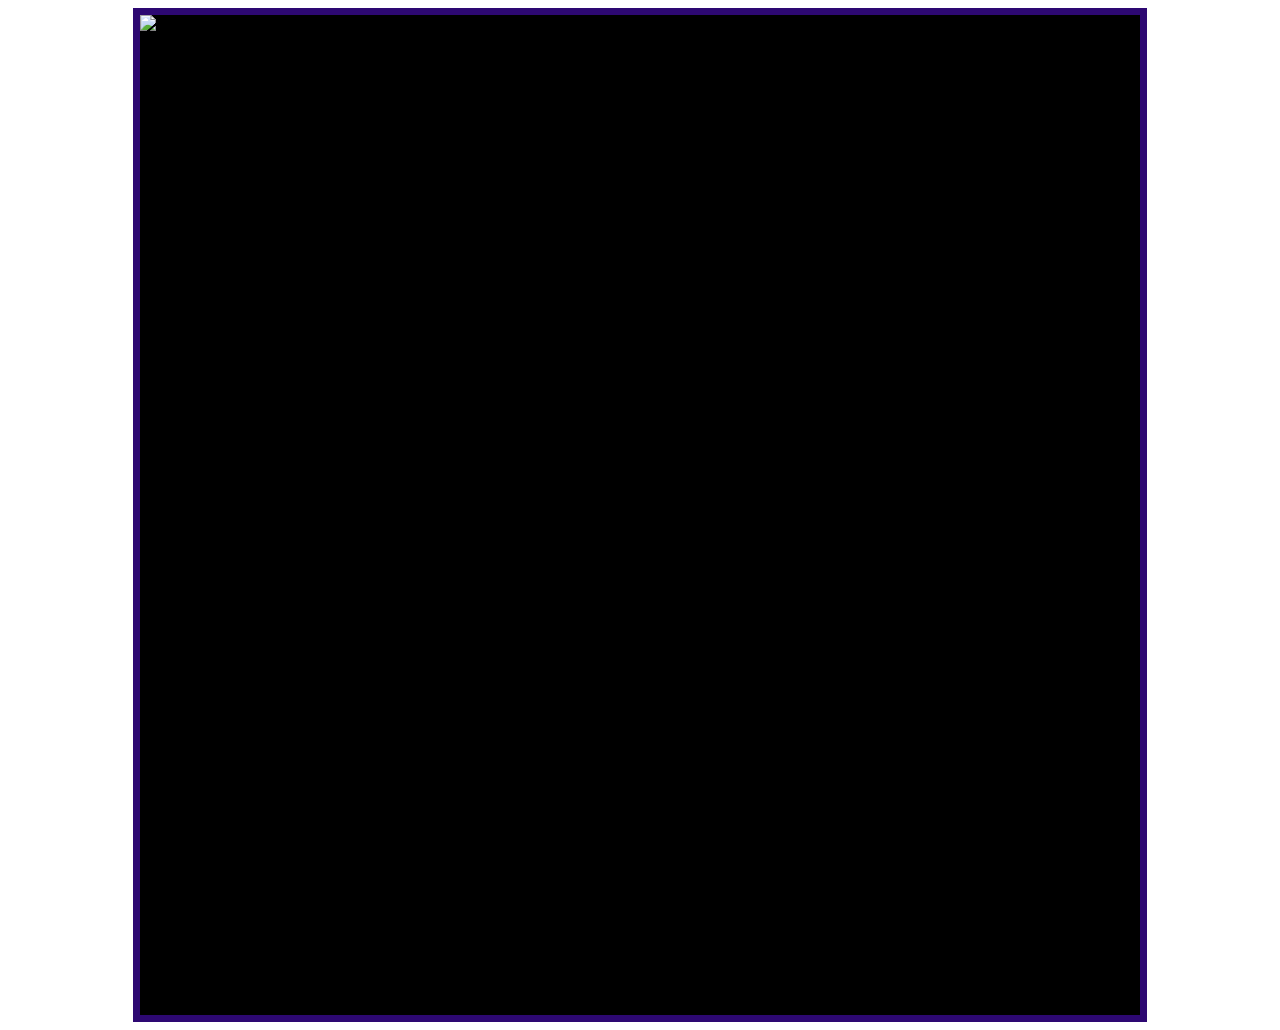
==== game/index.html @ 2e4b163d "Pacman como mide el profe" ====
<!DOCTYPE html>
<html>
<head>
	<title></title>

	<style>
		
		#tablero{
			width: 1000px;
			height: 1000px;
			position: relative;
			border:7px solid rgb(45, 8, 114);
			background-color: #000000;
			margin: auto
		}

		#pacman{
			width: 100px;
			height: 100px;
			position: absolute;
			top: 0;
			left: 0;
			transition: 0.3s all;
		}

		#pacman img{
			width: 100%
		}
	</style>
</head>
<body>

	<div id="tablero">
		<div id="pacman">
			<img src="pacman.gif">
		</div>
		<div id="fantama">
			<img src="fantasma.jpg">
		</div>
	</div>

	<script type="text/javascript">
		
		var pacman = document.querySelector("#pacman");
		var fantamon = document.querySelector("#fantasma")
		var posx = 0;
		var posy = 0;

		document.onkeydown = function(event){
			console.log(event);

			switch (event.key) {
				case "ArrowLeft":
					posx-=100
					//if(posx<0)
					break;
			
				case "ArrowRight":
					posx+=100
				break;

				case "ArrowUp":
					posy-=100
				break;

				case "ArrowDown":
					posy+=100
				break;

				default:
					alert("Esto no va")
				break;
			}


			pacman.setAttribute("style","top:"+posy+"px; left:"+posx+"px");
		}

	</script>

</body>
</html>
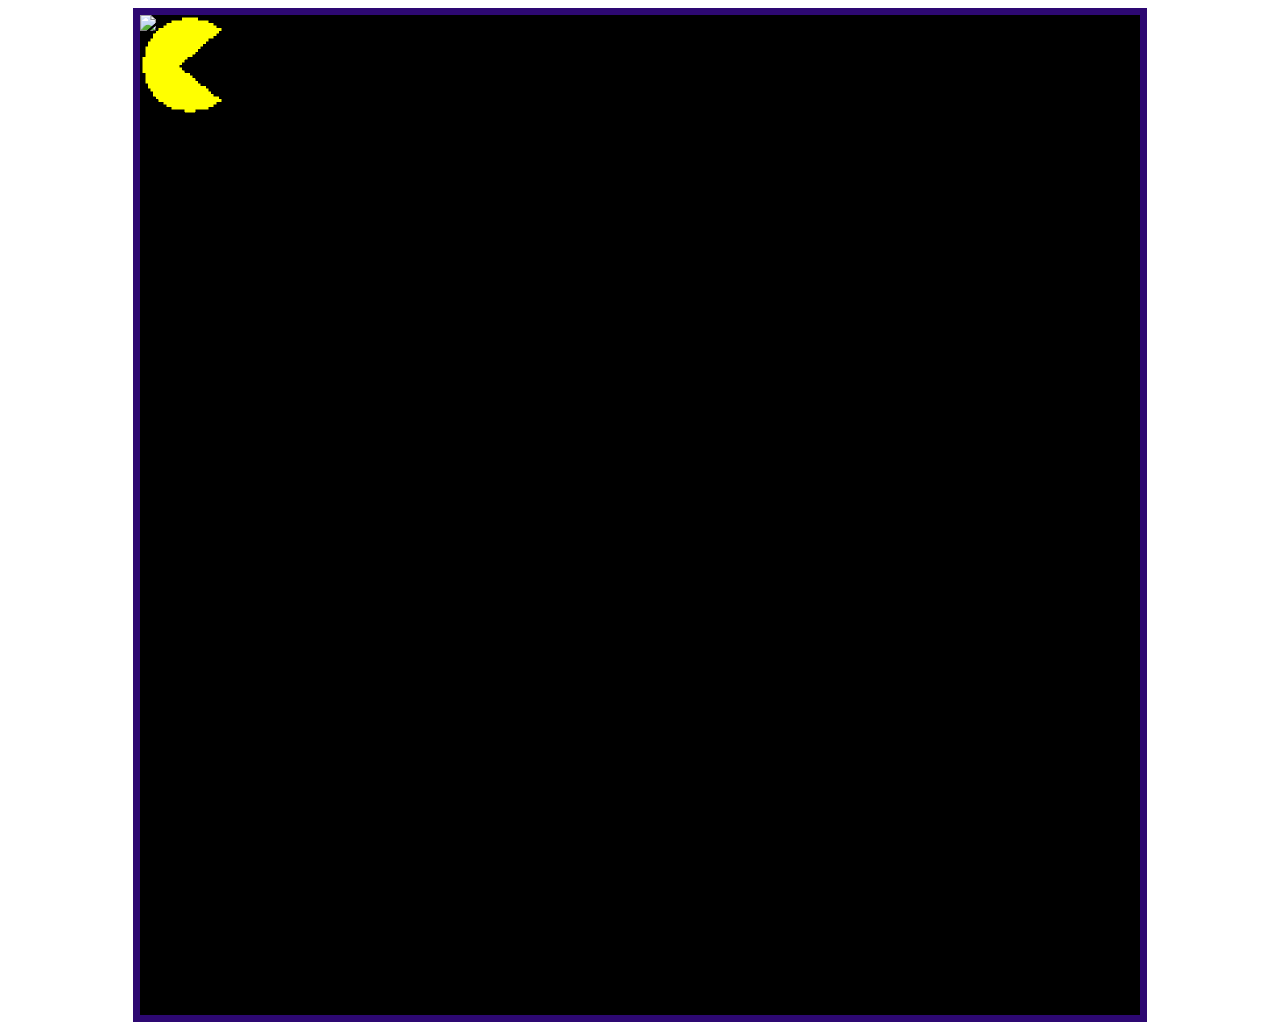
==== commit 516f13a6: "Actualizacion" ====
--- a/game/index.html
+++ b/game/index.html
@@ -32,7 +32,7 @@
 
 	<div id="tablero">
 		<div id="pacman">
-			<img src="pacman.gif">
+			<img src="/images/pacman.gif">
 		</div>
 		<div id="fantama">
 			<img src="fantasma.jpg">
@@ -47,7 +47,6 @@
 		var posy = 0;
 
 		document.onkeydown = function(event){
-			console.log(event);
 
 			switch (event.key) {
 				case "ArrowLeft":
@@ -71,7 +70,7 @@
 					alert("Esto no va")
 				break;
 			}
-
+			console.log(posx)
 
 			pacman.setAttribute("style","top:"+posy+"px; left:"+posx+"px");
 		}
